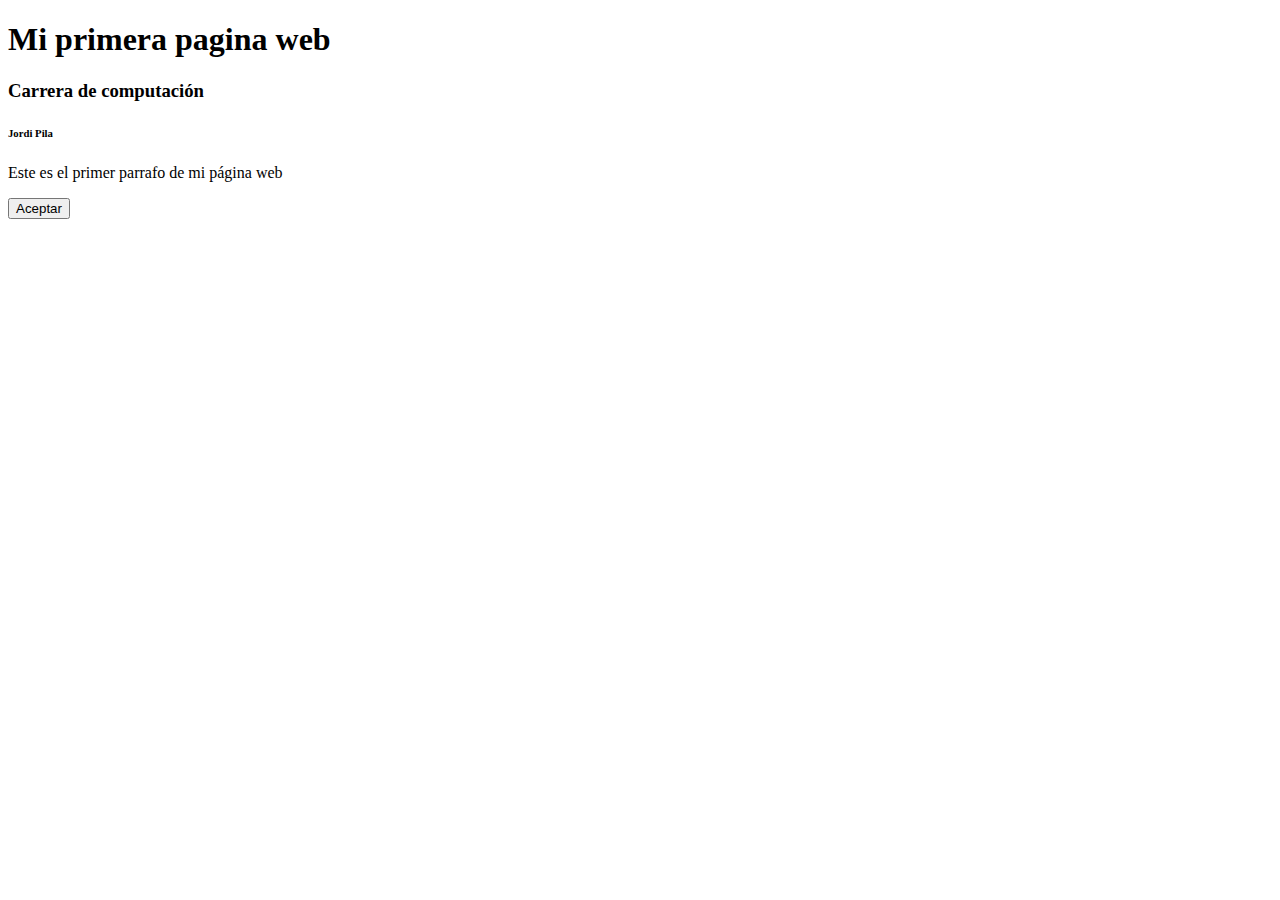
==== pw_unidad1_jp/index.html @ d0f3c08d "Taller 1" ====
<!DOCTYPE html> <!-- Tipo de documento a trabajar, HTML 5 -->
<html lang="en"> <!-- html elemento raiz de toda pagina web, contenido Ingles  -->
<head> <!-- elemento html donde se pone la config de la pagina, no visible para el usuario-->
    <meta charset="UTF-8"> <!-- nos define la codificacion de caracteres de pagina web, estandar utf8-->
    <meta name="viewport" content="width=device-width, initial-scale=1.0"> <!-- Content sirve para paginas web responsivas -->
    <title>Mi primera página web</title> 
</head>
<body> <!-- Corresponde al contenido visual de mi pagina web, todo lo que el usuario visualiza en pantalla, texto, etc-->
    <h1>Mi primera pagina web</h1> <!-- sirve para poner encabezados o titulos (Head), va variando por numeros-->
    <h3>Carrera de computación</h3>
    <h6>Jordi Pila</h6>
    <p>Este es  el primer parrafo de mi página web </p> <!--Parrafo--> 
    <button> Aceptar</button> <!-- Boton-->
</body>
</html>
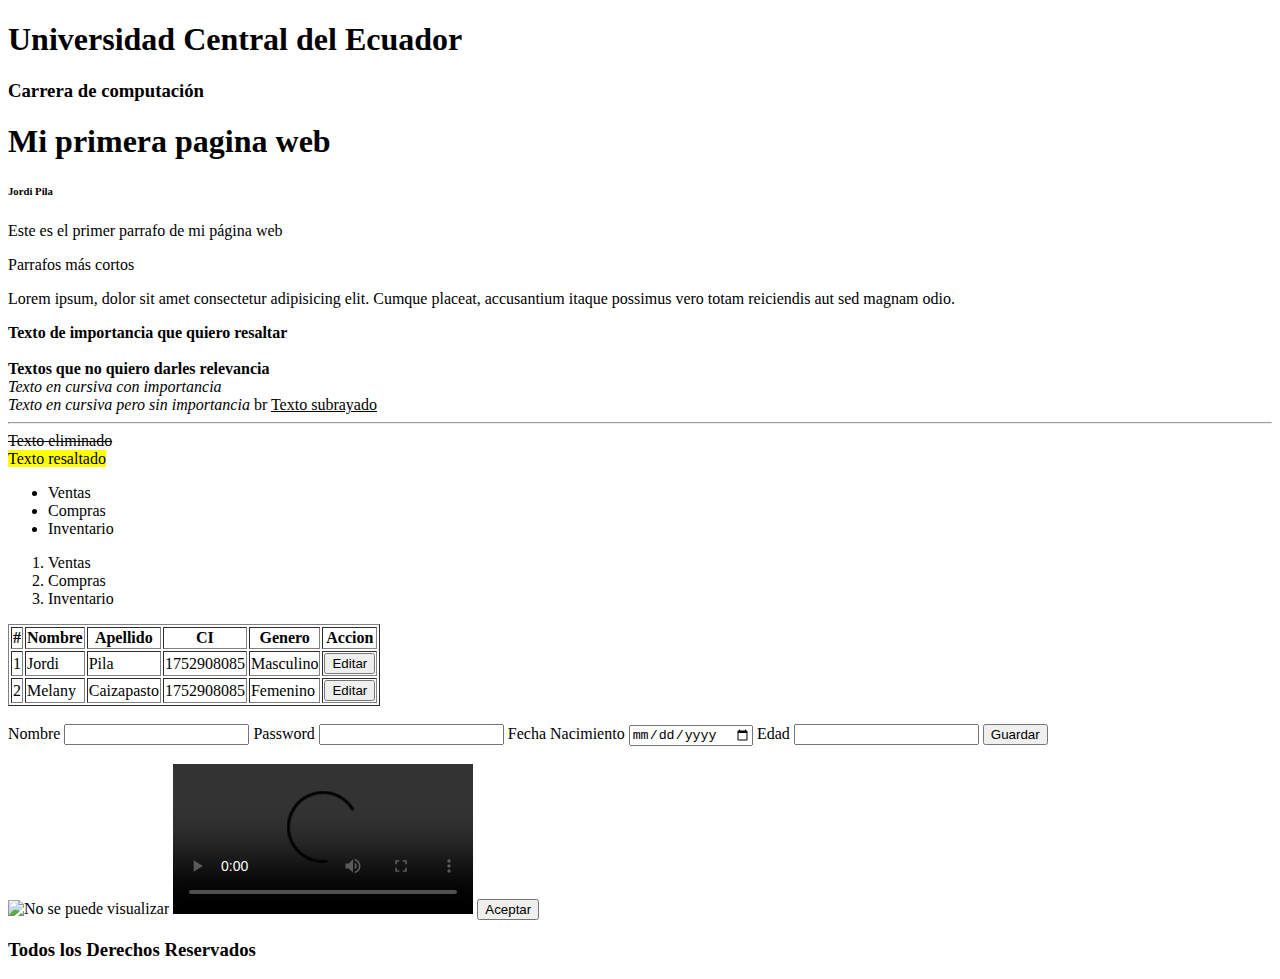
==== commit 1f417bec: "Taller 2" ====
--- a/pw_unidad1_jp/index.html
+++ b/pw_unidad1_jp/index.html
@@ -1,15 +1,125 @@
 <!DOCTYPE html> <!-- Tipo de documento a trabajar, HTML 5 -->
-<html lang="en"> <!-- html elemento raiz de toda pagina web, contenido Ingles  -->
-<head> <!-- elemento html donde se pone la config de la pagina, no visible para el usuario-->
+<html lang="es"> <!-- html elemento raiz de toda pagina web, contenido Ingles no siempre esto detecta google para referenciar la pagina si es español es y ingles en -->
+<!-- elemento html donde se pone la config de la pagina, no visible para el usuario-->
+<head>
     <meta charset="UTF-8"> <!-- nos define la codificacion de caracteres de pagina web, estandar utf8-->
     <meta name="viewport" content="width=device-width, initial-scale=1.0"> <!-- Content sirve para paginas web responsivas -->
-    <title>Mi primera página web</title> 
+
+    <title>Home || Jordi Pila</title> 
 </head>
-<body> <!-- Corresponde al contenido visual de mi pagina web, todo lo que el usuario visualiza en pantalla, texto, etc-->
-    <h1>Mi primera pagina web</h1> <!-- sirve para poner encabezados o titulos (Head), va variando por numeros-->
-    <h3>Carrera de computación</h3>
-    <h6>Jordi Pila</h6>
-    <p>Este es  el primer parrafo de mi página web </p> <!--Parrafo--> 
-    <button> Aceptar</button> <!-- Boton-->
+<!-- Corresponde al contenido visual de mi pagina web, todo lo que el usuario visualiza en pantalla, texto, etc-->
+<body> 
+    <header> <!-- cabecera-->
+        <h1>Universidad Central del Ecuador </h1>
+        <h3>Carrera de computación</h3>
+    </header>  
+    <nav></nav> <!-- barra de navegacion -->
+    <section> <!-- Informacion principal, ES UN CONTENEDOR-->
+        <h1> Mi primera pagina web </h1>     <!-- cabeceras de secciones-->
+        <h6>Jordi Pila</h6>
+        <!-- Parrafos de secciones -->
+        <p>Este es  el primer parrafo de mi página web </p> <!--Parrafo-->  
+        <span>Parrafos más cortos</span> <!-- Parrafos pequeños--->
+        <p>Lorem ipsum, dolor sit amet consectetur adipisicing elit. Cumque placeat, accusantium itaque possimus vero totam reiciendis aut sed magnam odio.</p>
+        <!--Textos --> 
+        <strong> Texto de importancia que quiero resaltar</strong>
+        <br>
+        <br>
+        <b>Textos que no quiero darles relevancia</b>
+        <br>
+        <em>Texto en cursiva con importancia</em>
+        <br>
+        <i>Texto en cursiva pero sin importancia</i>
+        br
+        <u>Texto subrayado</u>
+        <br>
+        <hr>
+        <s>Texto eliminado</s>
+        <br>
+        <mark>Texto resaltado</mark>
+        <br>
+        <!-- los navbar son listas, son la base de las listas, para menus-->
+        <ul> <!-- No interesa el orden de los items-->
+            <li>Ventas</li>
+            <li>Compras</li>
+            <li>Inventario</li>
+        </ul>    
+        <ol> <!-- Pone un orden a los items-->
+            <li>Ventas</li>
+            <li>Compras</li>
+            <li>Inventario</li>
+        </ol> 
+
+        <!-- Tablas-->
+        <table border="1">
+            <thead> <!-- Cabecera de la tabla-->
+                <!-- Declaramos la fila primero, para esto usamos tr --> 
+                <tr> 
+                    <!-- aqui como contenido de la fila declaro  todas las columnas--> 
+                     <th>#</th>   
+                     <th>Nombre </th> 
+                     <th>Apellido </th> 
+                     <th>CI </th> 
+                     <th>Genero</th>
+                     <th>Accion</th>  
+                </tr>
+            </thead> 
+            <tbody>
+                <!-- Por cada fila es un elemtno html TR-->
+                <tr>
+                    <td> 1 </td>
+                    <td> Jordi </td>
+                    <td> Pila </td>
+                    <td> 1752908085 </td>
+                    <td>Masculino</td>
+                    <td> <button> Editar</button></td>
+                </tr> 
+                <tr>
+                    <td> 2 </td>
+                    <td> Melany </td>
+                    <td> Caizapasto </td>
+                    <td> 1752908085 </td>
+                    <td>Femenino</td>
+                    <td> <button> Editar</button></td>
+                </tr> 
+            </tbody> <!-- Cuerpo de la tabla -->
+        </table>
+        <div></div> <!-- Agrupar o manipular informacion, CONTENEDOR-->
+        <!--  contenedores/ agrupadores el header, nav, section....... -->
+        <!-- Formularios --> 
+         <br>
+         <form action=""> <!-- se declara un formulario -->
+            <label for="id_nombre">Nombre</label> <!-- Aqui se pone en el for, el id del imput-->
+            <input type="text" id="id_nombre">
+            <label for="id_password">Password</label> 
+            <input type="password" id="id_password">
+            <label for="id_fecha"> Fecha Nacimiento </label>
+            <input type="date" id="id_fecha">
+            <label for="id_edad"> Edad</label>
+            <input type="number" id="id_edad"> 
+            <button> Guardar </button>
+         </form>  
+         <br>
+         <!--Elementos Multimedia-->
+         <img src="https://upload.wikimedia.org/wikipedia/commons/thumb/a/a7/React-icon.svg/800px-React-icon.svg.png
+         " alt="No se puede visualizar" width="300" height="400">
+         <video controls>
+            <source src="https://www.w3schools.com/html/mov_bbb.mp4" type="video/mp4">
+         </video>
+
+
+
+
+        <button> Aceptar </button> <!-- Boton-->
+    </section> 
+
+    <aside></aside> <!-- barra lateral-->
+
+    <footer><!-- Pie de pagina -->
+        <h3> Todos los Derechos Reservados</h3>
+    </footer> 
+
+
 </body>
+
 </html>